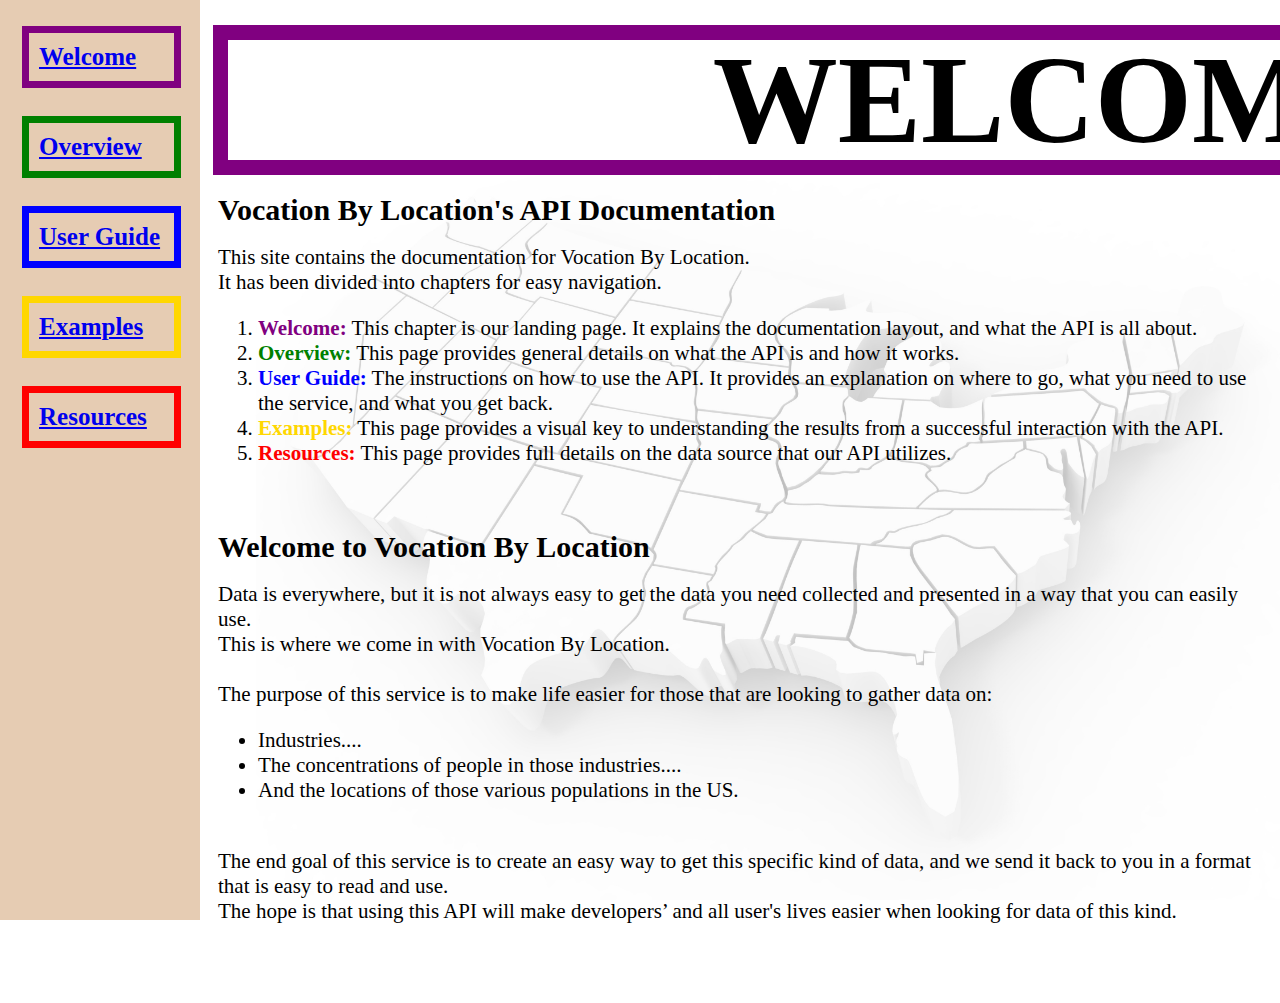
==== src/main/webapp/index.html @ 101145a6 "Added all documentation pages." ====
<!DOCTYPE html>
<html>

	<head>
		<title>Vocation By Location: Welcome</title>
		<meta charset="UTF-8" />
		<link rel="stylesheet" type="text/css" href="index.css" />
	</head>

	<body>
		<style> body {
		background-image: url('USA-3.jpg'); 
		background-attachment: fixed; 
		background-repeat: no-repeat; 
		background-size: 100% 100%;}
		</style>

		<div class="sidepanel">
		<section class="options">
		
			<div id="welcome" class="buttons1">
				<a href="index.html">Welcome</a>
			</div> 
			<br>
			
			<div id="overview" class="buttons2">
				<a href="overview.html">Overview</a>
			</div> 
			<br>
			
			<div id="userguide" class="buttons3">  
				<a href="userguide.html">User Guide</a>
			</div>  
			<br>
			 
			<div id="examples" class="buttons4">
				<a href="examples.html">Examples</a>
			</div>  
			<br>
			  
			<div id="resources" class="buttons5">
				<a href="resources.html">Resources</a>
			</div>
			
		</section>			
		</div>
		

		<div id="WelcomeDocument">
		    <h1>WELCOME</h1>
		</div>	

		<h2>Vocation By Location's API Documentation</h2>
		<div class="text">
			<p>This site contains the documentation for Vocation By Location. 
			<br>It has been divided into chapters for easy navigation.
			<br>
				<ol>
				<li><span style="font-weight:bold; color:purple">Welcome:</span> This chapter is our landing page. It explains the documentation layout, and what the API is all about.
				<li><span style="font-weight:bold; color:green">Overview:</span> This page provides general details on what the API is and how it works.
				<li><span style="font-weight:bold; color:blue">User Guide:</span> The instructions on how to use the API. 
					It provides an explanation on where to go, what you need to use the service, and what you get back. 
				<li><span style="font-weight:bold; color:gold">Examples:</span> This page provides a visual key to understanding the results from a successful interaction with the API.
				<li><span style="font-weight:bold; color:red">Resources:</span> This page provides full details on the data source that our API utilizes. 
				</ol>
			<br>
		</div>		

		<h2>Welcome to Vocation By Location</h2>
		<div class="text">
			<p>Data is everywhere, but it is not always easy to get the data you need collected and presented in a way that you can easily use. 
			<br>This is where we come in with Vocation By Location.
			<br>
			<br>The purpose of this service is to make life easier for those that are looking to gather data on:
			<br>
				<ul>
				<li>Industries....</li>
				<li>The concentrations of people in those industries....</li> 
				<li>And the locations of those various populations in the US.</li>
				</ul>
			<br>The end goal of this service is to create an easy way to get this specific kind of data, and we send it back to you in a format that is easy to read and use.
			<br>The hope is that using this API will make developers’ and all user's lives easier when looking for data of this kind.</p>
			<br>
			<br>
		</div>

	</body>
	
</html>
---- src/main/webapp/index.css ----
.sidepanel {
    height: 100%;
    width: 200px;
    position: fixed;
    z-index: 1;
    top: 0;
    left: 0;
    background-color: #e6ccb3;
    overflow-x: hidden;
    padding-top: 20px;
	font-weight: bold;
	font-family: Times;
	
}

.buttons1 {
    width: 125px;
	border: 7px solid purple;
	margin: 15 px;
	padding: 10px;
	margin-left: -10px;
}	

.buttons2 {
    width: 125px;
	border: 7px solid green;
	margin: 15 px;
	padding: 10px;
	margin-left: -10px;
}	

.buttons3 {
    width: 125px;
	border: 7px solid blue;
	margin: 15 px;
	padding: 10px;
	margin-left: -10px;
	
}	

.buttons4 {
    width: 125px;
	border: 7px solid gold;
	margin: 15 px;
	padding: 10px;
	margin-left: -10px;
}	

.buttons5 {
    width: 125px;
	border: 7px solid red;
	margin: 15 px;
	padding: 10px;
	margin-left: -10px;
}	

.options {
    padding: 6px 6px 6px 32px;
    text-decoration: none;
    font-size: 25px;
    color: #ffffff;
    display: block;
}

#welcome :hover {
    color: #6600cc;
}

#overview :hover {
    color: #006600;
}

#userguide :hover {
    color: #0000ff;
}

#examples :hover {
    color: #ffd633;
}

#resources :hover {
    color: #e60000;
}

#WelcomeDocument {
    margin-left: 205px; 
	margin-top: 25px;
	text-align: center;
    width: 1650px;
	border: 15px solid purple;
}

#OverviewDocument {
    margin-left: 205px; 
	margin-top: 25px;
	text-align: center;
    width: 1650px;
	border: 15px solid green;
}

#UserguideDocument {
    margin-left: 205px; 
	margin-top: 25px;
	text-align: center;
    width: 1650px;
	border: 15px solid blue;
}

#ExampleDocument {
    margin-left: 205px; 
	margin-top: 25px;
	text-align: center;
    width: 1650px;
	border: 15px solid gold;
}

#ResourceDocument {
    margin-left: 205px; 
	margin-top: 25px;
	text-align: center;
    width: 1650px;
	border: 15px solid red;
}

h1 {
	font-size: 125px;
	font-family: Georgia;	
	font-weight: bold;
	margin: 60px;
    padding: 0px;
    line-height: 0;
}

h2 {
	font-size: 30px;
	font-family: Georgia;	
	font-weight: bold;
	margin-left: 200px;
    padding: 10px;
    line-height: 0;
	text-align: left;
}

.text {
    margin-left: 210px; 
	font-size: 21px;
	text-align: left;
}

#overviewspan {
	font-style: bold;
	
}
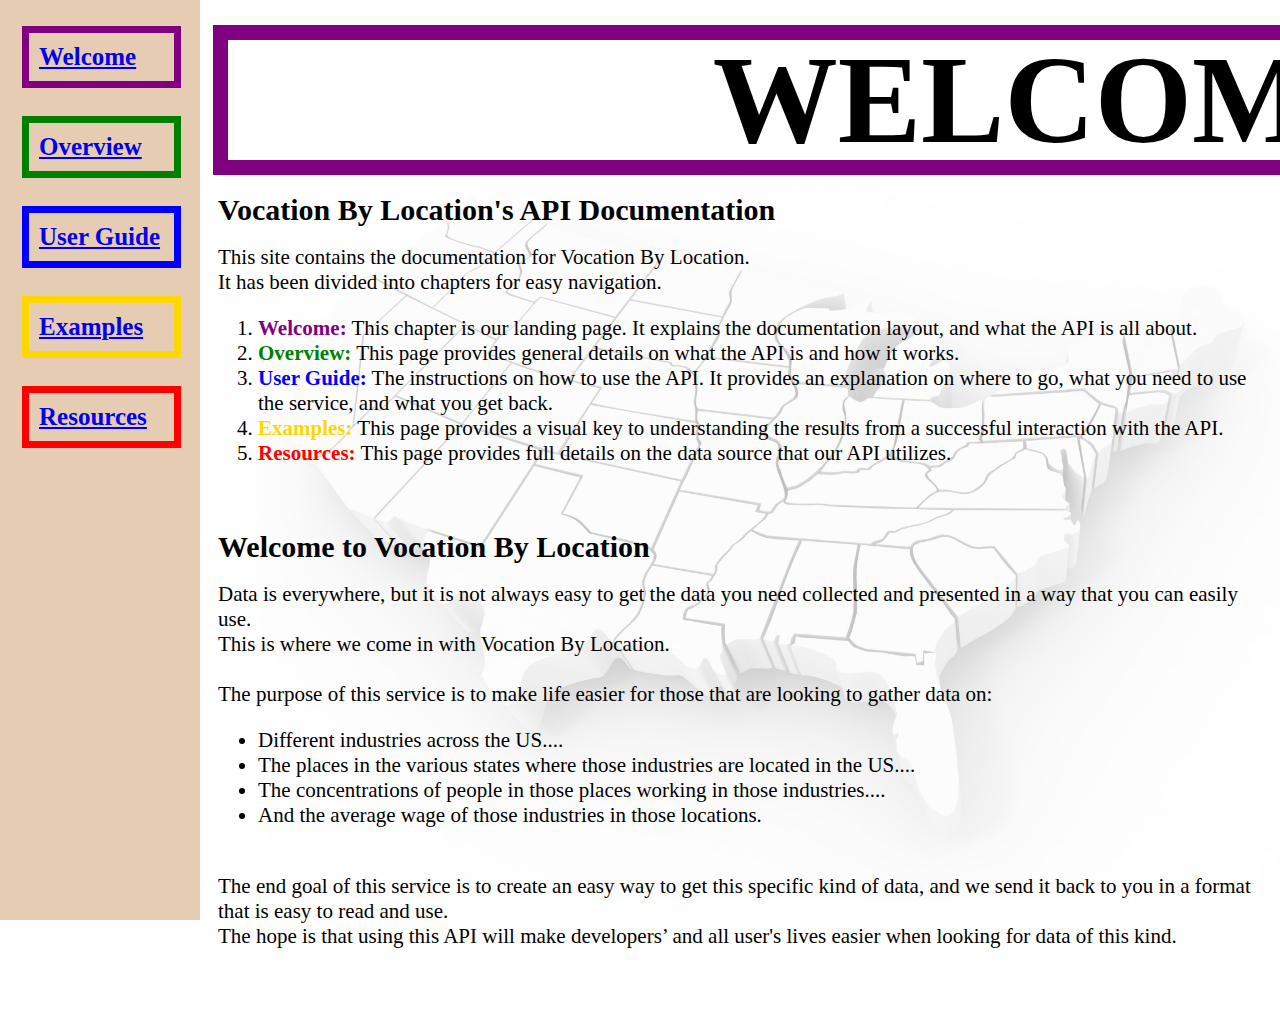
==== commit f8d4abb3: "Updated webapp files, documentation and team journal." ====
--- a/src/main/webapp/index.html
+++ b/src/main/webapp/index.html
@@ -74,9 +74,10 @@
 			<br>The purpose of this service is to make life easier for those that are looking to gather data on:
 			<br>
 				<ul>
-				<li>Industries....</li>
-				<li>The concentrations of people in those industries....</li> 
-				<li>And the locations of those various populations in the US.</li>
+				<li>Different industries across the US....</li>
+				<li>The places in the various states where those industries are located in the US....</li>
+				<li>The concentrations of people in those places working in those industries....</li> 
+				<li>And the average wage of those industries in those locations.</li>
 				</ul>
 			<br>The end goal of this service is to create an easy way to get this specific kind of data, and we send it back to you in a format that is easy to read and use.
 			<br>The hope is that using this API will make developers’ and all user's lives easier when looking for data of this kind.</p>
--- a/src/main/webapp/index.css
+++ b/src/main/webapp/index.css
@@ -148,8 +148,4 @@
 	text-align: left;
 }
 
-#overviewspan {
-	font-style: bold;
-	
-}
 
